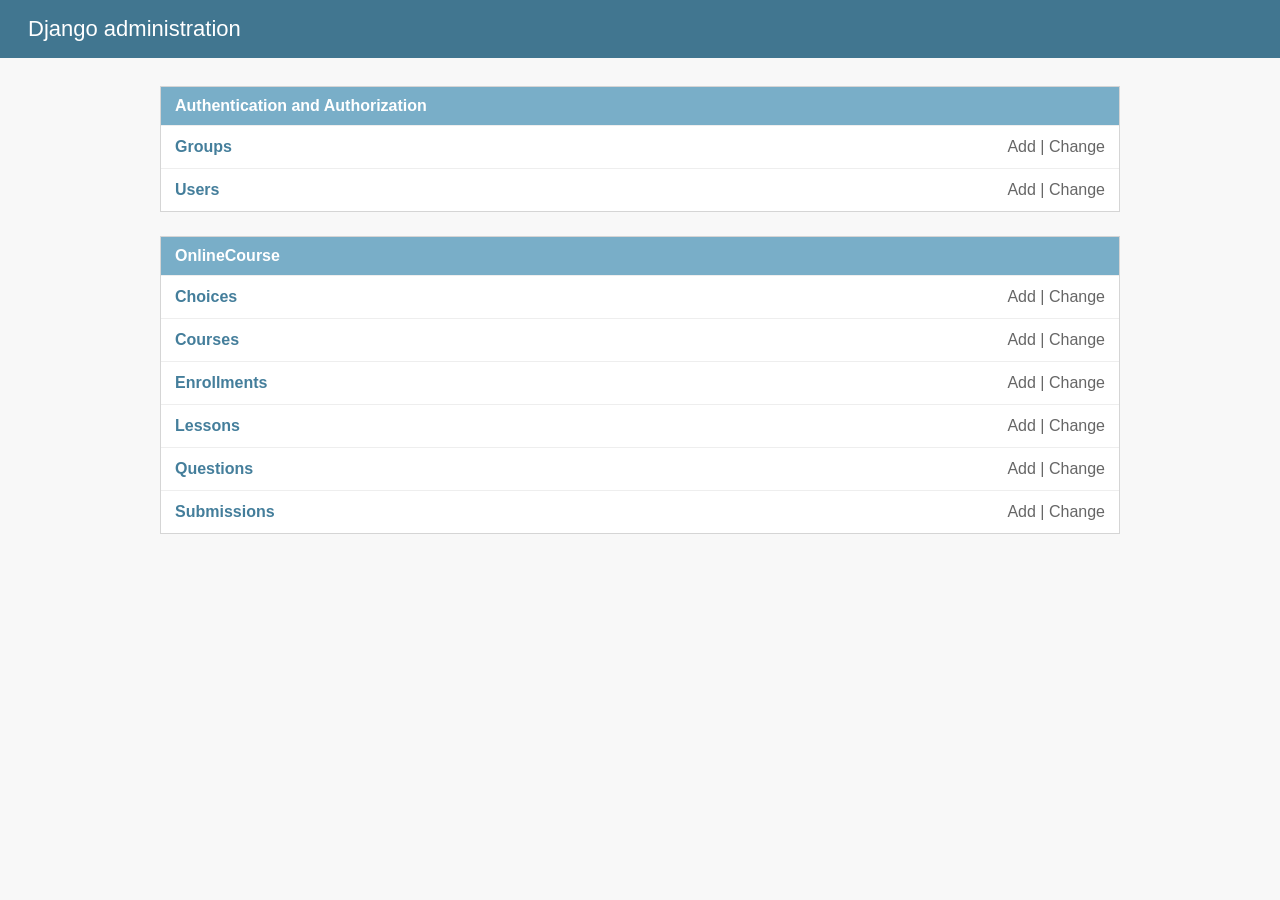
==== Mock8/03-admin-site.html @ c2038217 "Add Django online course mock project" ====
<!doctype html>
<html lang="en">
  <head>
    <meta charset="utf-8">
    <title>Django Admin Mock</title>
    <style>
      body { margin: 0; font-family: Arial, sans-serif; background: #f8f8f8; color: #222; }
      header { background: #417690; color: white; padding: 16px 28px; font-size: 22px; }
      main { width: 960px; margin: 28px auto; }
      section { margin-bottom: 24px; border: 1px solid #d5d5d5; background: white; }
      h2 { margin: 0; padding: 10px 14px; background: #79aec8; color: white; font-size: 16px; }
      table { width: 100%; border-collapse: collapse; }
      td { border-top: 1px solid #eee; padding: 12px 14px; }
      a { color: #447e9b; font-weight: 700; text-decoration: none; }
      .actions { text-align: right; color: #666; }
    </style>
  </head>
  <body>
    <header>Django administration</header>
    <main>
      <section>
        <h2>Authentication and Authorization</h2>
        <table>
          <tr><td><a href="#">Groups</a></td><td class="actions">Add | Change</td></tr>
          <tr><td><a href="#">Users</a></td><td class="actions">Add | Change</td></tr>
        </table>
      </section>
      <section>
        <h2>OnlineCourse</h2>
        <table>
          <tr><td><a href="#">Choices</a></td><td class="actions">Add | Change</td></tr>
          <tr><td><a href="#">Courses</a></td><td class="actions">Add | Change</td></tr>
          <tr><td><a href="#">Enrollments</a></td><td class="actions">Add | Change</td></tr>
          <tr><td><a href="#">Lessons</a></td><td class="actions">Add | Change</td></tr>
          <tr><td><a href="#">Questions</a></td><td class="actions">Add | Change</td></tr>
          <tr><td><a href="#">Submissions</a></td><td class="actions">Add | Change</td></tr>
        </table>
      </section>
    </main>
  </body>
</html>
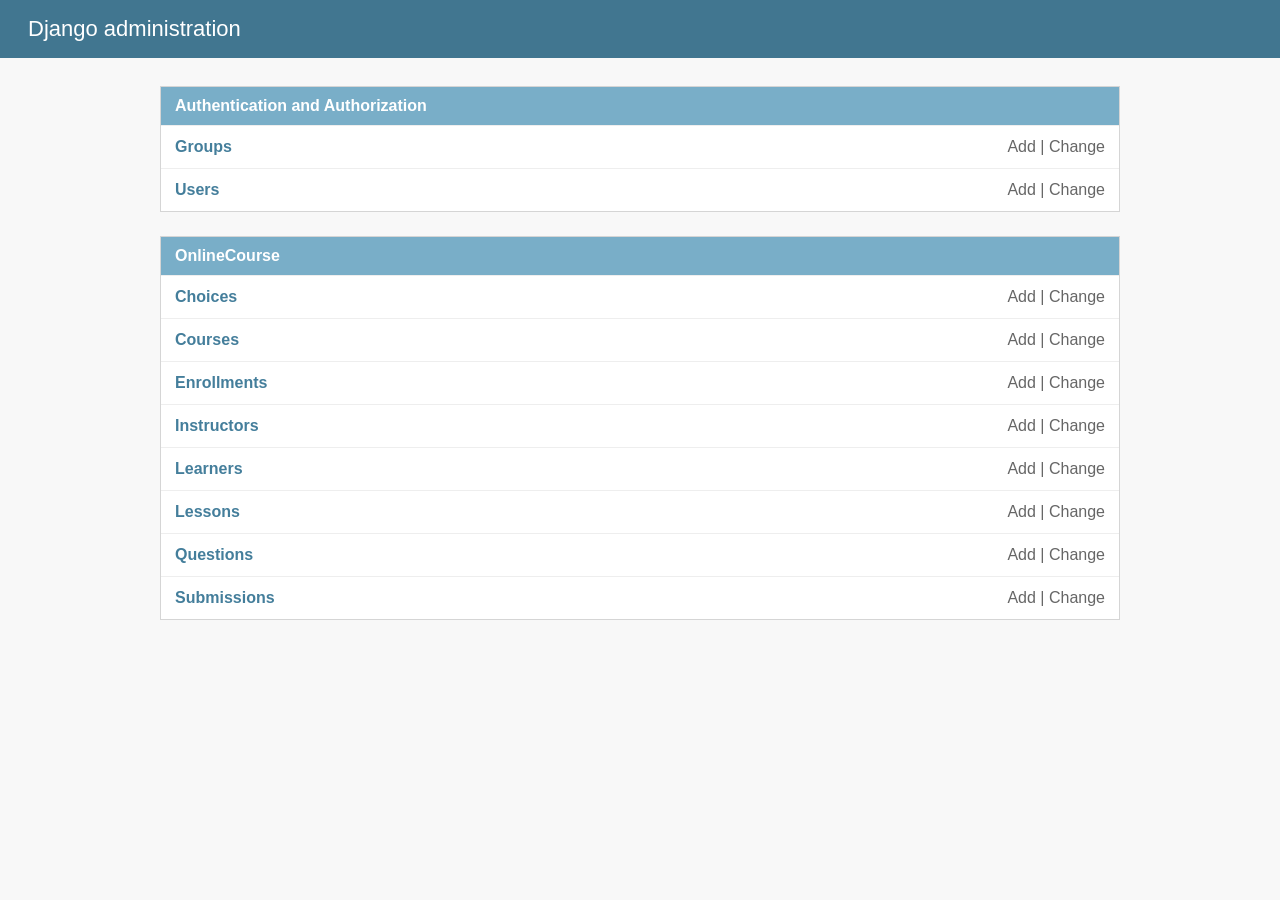
==== commit 58db8295: "Update Django exam mock grading files" ====
--- a/Mock8/03-admin-site.html
+++ b/Mock8/03-admin-site.html
@@ -31,6 +31,8 @@
           <tr><td><a href="#">Choices</a></td><td class="actions">Add | Change</td></tr>
           <tr><td><a href="#">Courses</a></td><td class="actions">Add | Change</td></tr>
           <tr><td><a href="#">Enrollments</a></td><td class="actions">Add | Change</td></tr>
+          <tr><td><a href="#">Instructors</a></td><td class="actions">Add | Change</td></tr>
+          <tr><td><a href="#">Learners</a></td><td class="actions">Add | Change</td></tr>
           <tr><td><a href="#">Lessons</a></td><td class="actions">Add | Change</td></tr>
           <tr><td><a href="#">Questions</a></td><td class="actions">Add | Change</td></tr>
           <tr><td><a href="#">Submissions</a></td><td class="actions">Add | Change</td></tr>
